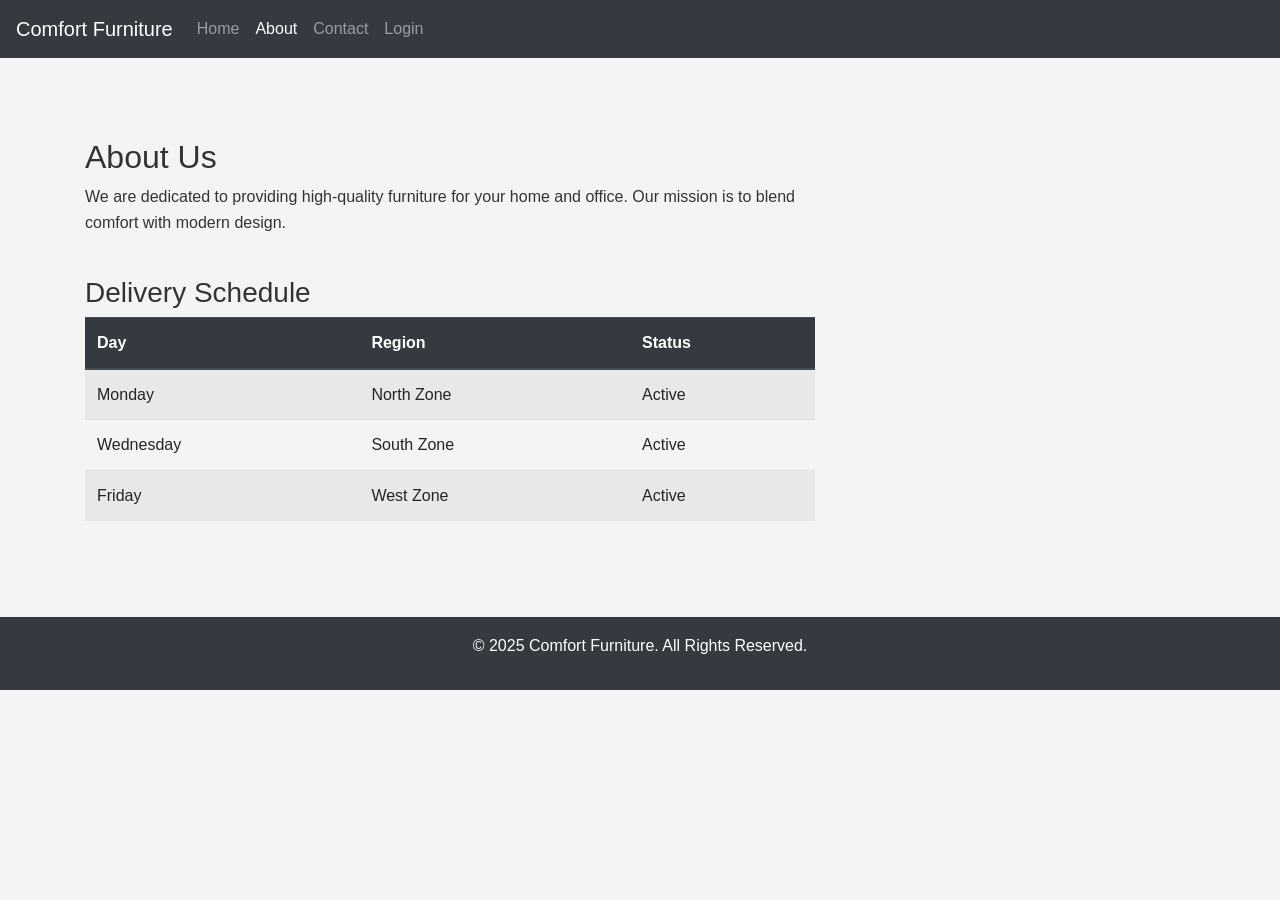
==== about.html @ 393b7ea1 "Final Project" ====
<!DOCTYPE html>
<html lang="en">
<head>
    <meta charset="UTF-8">
    <meta name="viewport" content="width=device-width, initial-scale=1.0">
    <title>Comfort Furniture - About</title>
    <link rel="stylesheet" href="https://stackpath.bootstrapcdn.com/bootstrap/4.5.2/css/bootstrap.min.css">
    <link rel="stylesheet" href="style.css">
</head>
<body>
    <header>
        <nav class="navbar navbar-expand-lg navbar-dark bg-dark">
            <a class="navbar-brand" href="#">Comfort Furniture</a>
            <button class="navbar-toggler" type="button" data-toggle="collapse" data-target="#navbarNav" aria-controls="navbarNav" aria-expanded="false" aria-label="Toggle navigation">
                <span class="navbar-toggler-icon"></span>
            </button>
            <div class="collapse navbar-collapse" id="navbarNav">
                <ul class="navbar-nav justify-content-center justify-content-lg-end text-center text-lg-left">
                    <li class="nav-item">
                        <a class="nav-link" href="index.html">Home</a>
                    </li>
                    <li class="nav-item active">
                        <a class="nav-link" href="about.html">About</a>
                    </li>
                    <li class="nav-item">
                        <a class="nav-link" href="contact.html">Contact</a>
                    </li>
                    <li class="nav-item">
                        <a class="nav-link" href="login.html">Login</a>
                    </li>
                </ul>
            </div>
        </nav>
    </header>

    <section class="container mt-5">
        <div class="row">
            <div class="col-md-8">
                <h2>About Us</h2>
                <p>We are dedicated to providing high-quality furniture for your home and office. Our mission is to blend comfort with modern design.</p>
            </div>
        </div>
        <div class="row mt-4">
            <div class="col-md-8">
                <h3>Delivery Schedule</h3>
                <table class="table table-striped">
                    <thead class="thead-dark">
                        <tr>
                            <th>Day</th>
                            <th>Region</th>
                            <th>Status</th>
                        </tr>
                    </thead>
                    <tbody>
                        <tr>
                            <td>Monday</td>
                            <td>North Zone</td>
                            <td>Active</td>
                        </tr>
                        <tr>
                            <td>Wednesday</td>
                            <td>South Zone</td>
                            <td>Active</td>
                        </tr>
                        <tr>
                            <td>Friday</td>
                            <td>West Zone</td>
                            <td>Active</td>
                        </tr>
                    </tbody>
                </table>
            </div>
        </div>
    </section>

    <footer class="bg-dark text-white text-center py-3 mt-5">
        <div class="container">
            <p>&copy; 2025 Comfort Furniture. All Rights Reserved.</p>
        </div>
    </footer>

    <script src="https://code.jquery.com/jquery-3.5.1.slim.min.js"></script>
    <script src="https://cdn.jsdelivr.net/npm/@popperjs/core@2.5.4/dist/umd/popper.min.js"></script>
    <script src="https://stackpath.bootstrapcdn.com/bootstrap/4.5.2/js/bootstrap.min.js"></script>
    <script src="script.js"></script>
</body>
</html>
---- style.css ----
/* Basic Reset */
* {
    margin: 0;
    padding: 0;
    box-sizing: border-box;
    font-family: Arial, sans-serif;
}

body {
    background-color: #f4f4f4;
    color: #333;
    line-height: 1.6;
}

/* Sections */
section {
    padding: 2rem;
    max-width: 1200px;
    margin: auto;
}

/* Hero Section - Now using Bootstrap Jumbotron */
.hero {
    margin-top: 20px;
}

/* Product Cards - Using Bootstrap Cards */
.product-card {
    margin-bottom: 20px;
}

.image-container {
    position: relative; /* Positioning (Exp 05) */
    width: 100%;
    height: 200px;
    overflow: hidden;
}

.image-container img {
    width: 100%;
    height: 100%;
    object-fit: cover;
}

.overlay {
    position: absolute; /* Positioning (Exp 05) */
    top: 0;
    left: 0;
    width: 100%;
    height: 100%;
    background: rgba(0, 0, 0, 0.6);
    color: white;
    display: flex;
    justify-content: center;
    align-items: center;
    opacity: 0;
    transition: opacity 0.3s;
}

.image-container:hover .overlay {
    opacity: 1; /* Hover Effect (Exp 06) */
}

/* Forms - Now using Bootstrap Forms */
.form-section {
    background: white;
    max-width: 500px;
    margin: 20px auto;
    padding: 20px;
    border-radius: 8px;
    box-shadow: 0 4px 8px rgba(0,0,0,0.1);
}

/* Forms - Now using Bootstrap Forms */

/* Table (Exp 03) - Now using Bootstrap Table */
/* Table (Exp 03) - Now using Bootstrap Table */

/* Footer - Now using Bootstrap */
/* Footer - Now using Bootstrap */

/* Responsive Design (CO5) */
@media (max-width: 768px) {
    .product-grid {
        flex-direction: column;
        align-items: center;
    }
}
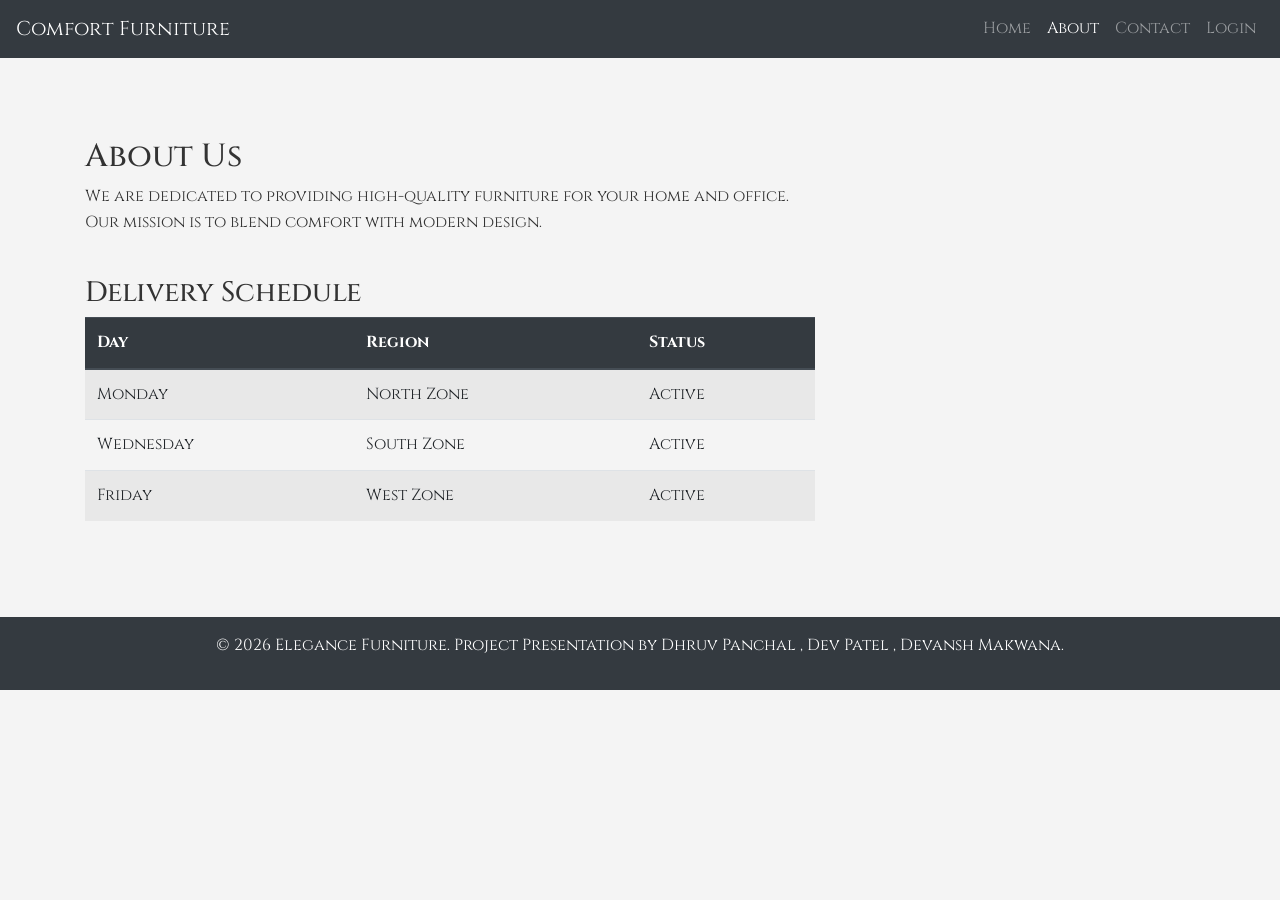
==== commit 1d5e0872: "Font Modification" ====
--- a/about.html
+++ b/about.html
@@ -4,6 +4,7 @@
     <meta charset="UTF-8">
     <meta name="viewport" content="width=device-width, initial-scale=1.0">
     <title>Comfort Furniture - About</title>
+    <link href="https://fonts.googleapis.com/css2?family=Cinzel:wght@400;700&display=swap" rel="stylesheet">
     <link rel="stylesheet" href="https://stackpath.bootstrapcdn.com/bootstrap/4.5.2/css/bootstrap.min.css">
     <link rel="stylesheet" href="style.css">
 </head>
@@ -15,7 +16,7 @@
                 <span class="navbar-toggler-icon"></span>
             </button>
             <div class="collapse navbar-collapse" id="navbarNav">
-                <ul class="navbar-nav justify-content-center justify-content-lg-end text-center text-lg-left">
+                <ul class="navbar-nav ml-auto">
                     <li class="nav-item">
                         <a class="nav-link" href="index.html">Home</a>
                     </li>
@@ -73,9 +74,9 @@
         </div>
     </section>
 
-    <footer class="bg-dark text-white text-center py-3 mt-5">
+   <footer class="bg-dark text-white text-center py-3 mt-5">
         <div class="container">
-            <p>&copy; 2025 Comfort Furniture. All Rights Reserved.</p>
+            <p>&copy; 2026 Elegance Furniture. Project Presentation by Dhruv Panchal , Dev Patel , Devansh Makwana.</p>
         </div>
     </footer>
 
--- a/style.css
+++ b/style.css
@@ -3,7 +3,7 @@
     margin: 0;
     padding: 0;
     box-sizing: border-box;
-    font-family: Arial, sans-serif;
+    font-family: 'Cinzel', serif;
 }
 
 body {
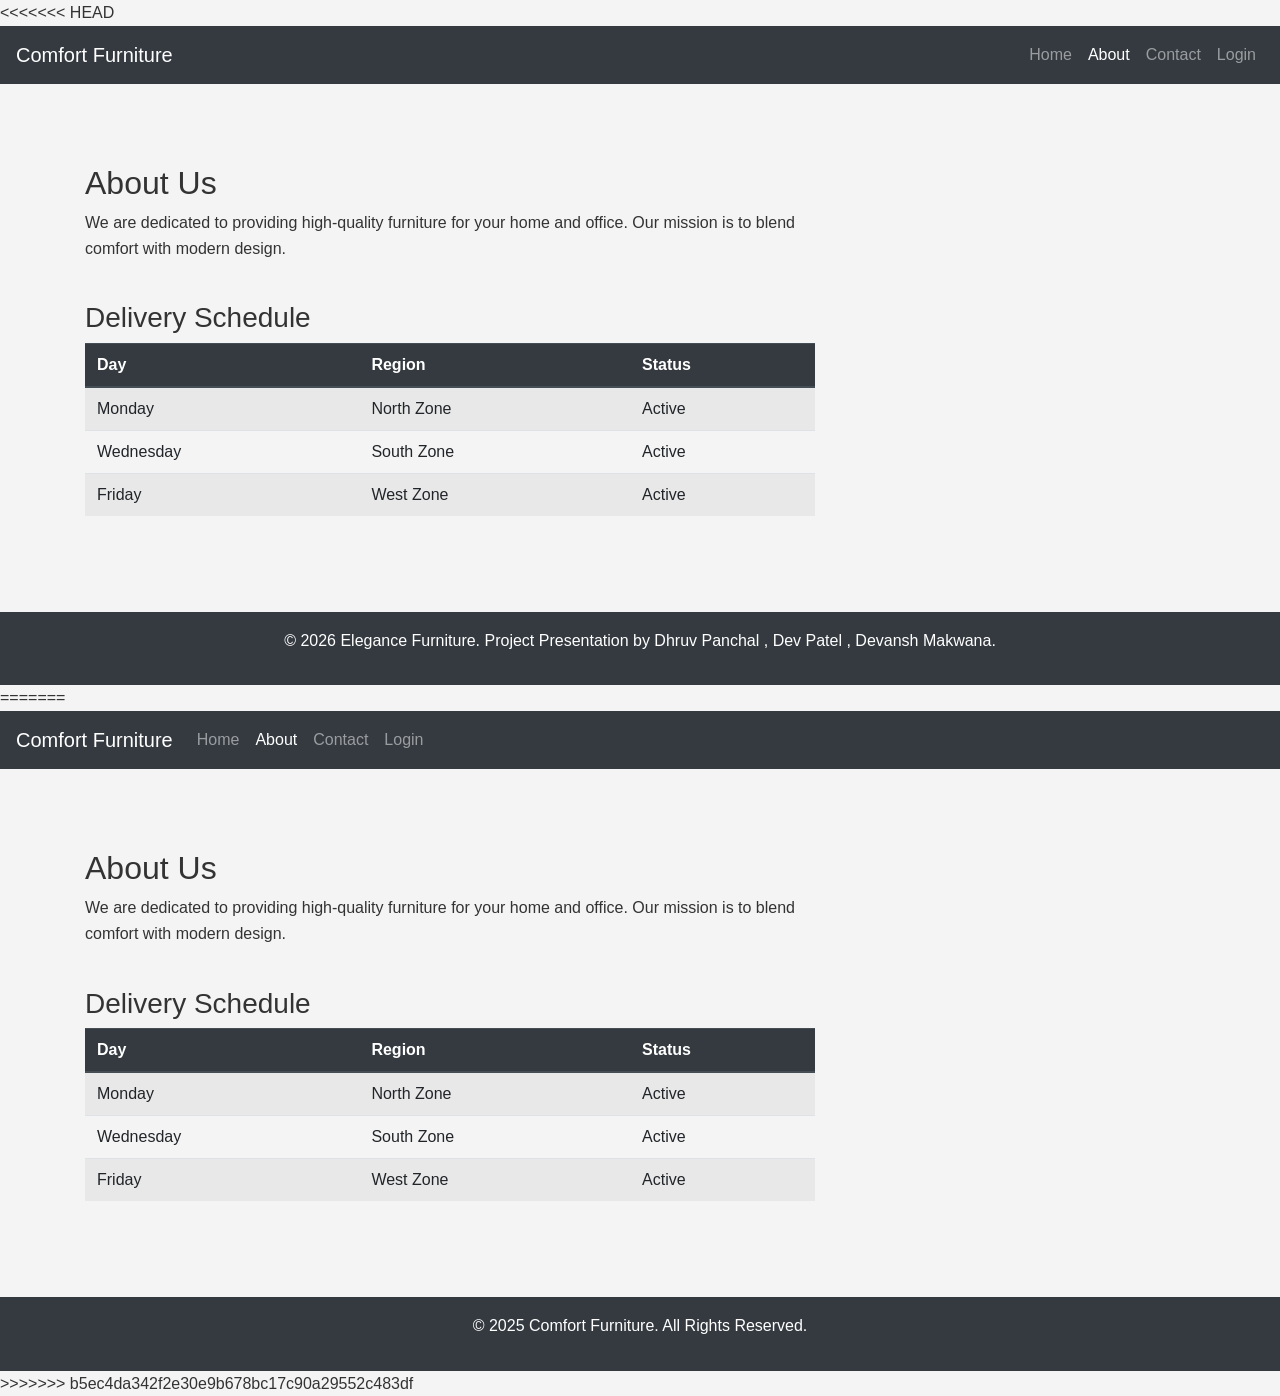
==== commit a7d6e146: "Merge remote main with unrelated histories" ====
--- a/about.html
+++ b/about.html
@@ -1,3 +1,4 @@
+<<<<<<< HEAD
 <!DOCTYPE html>
 <html lang="en">
 <head>
@@ -85,4 +86,92 @@
     <script src="https://stackpath.bootstrapcdn.com/bootstrap/4.5.2/js/bootstrap.min.js"></script>
     <script src="script.js"></script>
 </body>
+=======
+<!DOCTYPE html>
+<html lang="en">
+<head>
+    <meta charset="UTF-8">
+    <meta name="viewport" content="width=device-width, initial-scale=1.0">
+    <title>Comfort Furniture - About</title>
+    <link rel="stylesheet" href="https://stackpath.bootstrapcdn.com/bootstrap/4.5.2/css/bootstrap.min.css">
+    <link rel="stylesheet" href="style.css">
+</head>
+<body>
+    <header>
+        <nav class="navbar navbar-expand-lg navbar-dark bg-dark">
+            <a class="navbar-brand" href="#">Comfort Furniture</a>
+            <button class="navbar-toggler" type="button" data-toggle="collapse" data-target="#navbarNav" aria-controls="navbarNav" aria-expanded="false" aria-label="Toggle navigation">
+                <span class="navbar-toggler-icon"></span>
+            </button>
+            <div class="collapse navbar-collapse" id="navbarNav">
+                <ul class="navbar-nav justify-content-center justify-content-lg-end text-center text-lg-left">
+                    <li class="nav-item">
+                        <a class="nav-link" href="index.html">Home</a>
+                    </li>
+                    <li class="nav-item active">
+                        <a class="nav-link" href="about.html">About</a>
+                    </li>
+                    <li class="nav-item">
+                        <a class="nav-link" href="contact.html">Contact</a>
+                    </li>
+                    <li class="nav-item">
+                        <a class="nav-link" href="login.html">Login</a>
+                    </li>
+                </ul>
+            </div>
+        </nav>
+    </header>
+
+    <section class="container mt-5">
+        <div class="row">
+            <div class="col-md-8">
+                <h2>About Us</h2>
+                <p>We are dedicated to providing high-quality furniture for your home and office. Our mission is to blend comfort with modern design.</p>
+            </div>
+        </div>
+        <div class="row mt-4">
+            <div class="col-md-8">
+                <h3>Delivery Schedule</h3>
+                <table class="table table-striped">
+                    <thead class="thead-dark">
+                        <tr>
+                            <th>Day</th>
+                            <th>Region</th>
+                            <th>Status</th>
+                        </tr>
+                    </thead>
+                    <tbody>
+                        <tr>
+                            <td>Monday</td>
+                            <td>North Zone</td>
+                            <td>Active</td>
+                        </tr>
+                        <tr>
+                            <td>Wednesday</td>
+                            <td>South Zone</td>
+                            <td>Active</td>
+                        </tr>
+                        <tr>
+                            <td>Friday</td>
+                            <td>West Zone</td>
+                            <td>Active</td>
+                        </tr>
+                    </tbody>
+                </table>
+            </div>
+        </div>
+    </section>
+
+    <footer class="bg-dark text-white text-center py-3 mt-5">
+        <div class="container">
+            <p>&copy; 2025 Comfort Furniture. All Rights Reserved.</p>
+        </div>
+    </footer>
+
+    <script src="https://code.jquery.com/jquery-3.5.1.slim.min.js"></script>
+    <script src="https://cdn.jsdelivr.net/npm/@popperjs/core@2.5.4/dist/umd/popper.min.js"></script>
+    <script src="https://stackpath.bootstrapcdn.com/bootstrap/4.5.2/js/bootstrap.min.js"></script>
+    <script src="script.js"></script>
+</body>
+>>>>>>> b5ec4da342f2e30e9b678bc17c90a29552c483df
 </html>
--- a/style.css
+++ b/style.css
@@ -1,3 +1,4 @@
+<<<<<<< HEAD
 /* Basic Reset */
 * {
     margin: 0;
@@ -85,4 +86,93 @@
         flex-direction: column;
         align-items: center;
     }
+=======
+/* Basic Reset */
+* {
+    margin: 0;
+    padding: 0;
+    box-sizing: border-box;
+    font-family: Arial, sans-serif;
+}
+
+body {
+    background-color: #f4f4f4;
+    color: #333;
+    line-height: 1.6;
+}
+
+/* Sections */
+section {
+    padding: 2rem;
+    max-width: 1200px;
+    margin: auto;
+}
+
+/* Hero Section - Now using Bootstrap Jumbotron */
+.hero {
+    margin-top: 20px;
+}
+
+/* Product Cards - Using Bootstrap Cards */
+.product-card {
+    margin-bottom: 20px;
+}
+
+.image-container {
+    position: relative; /* Positioning (Exp 05) */
+    width: 100%;
+    height: 200px;
+    overflow: hidden;
+}
+
+.image-container img {
+    width: 100%;
+    height: 100%;
+    object-fit: cover;
+}
+
+.overlay {
+    position: absolute; /* Positioning (Exp 05) */
+    top: 0;
+    left: 0;
+    width: 100%;
+    height: 100%;
+    background: rgba(0, 0, 0, 0.6);
+    color: white;
+    display: flex;
+    justify-content: center;
+    align-items: center;
+    opacity: 0;
+    transition: opacity 0.3s;
+}
+
+.image-container:hover .overlay {
+    opacity: 1; /* Hover Effect (Exp 06) */
+}
+
+/* Forms - Now using Bootstrap Forms */
+.form-section {
+    background: white;
+    max-width: 500px;
+    margin: 20px auto;
+    padding: 20px;
+    border-radius: 8px;
+    box-shadow: 0 4px 8px rgba(0,0,0,0.1);
+}
+
+/* Forms - Now using Bootstrap Forms */
+
+/* Table (Exp 03) - Now using Bootstrap Table */
+/* Table (Exp 03) - Now using Bootstrap Table */
+
+/* Footer - Now using Bootstrap */
+/* Footer - Now using Bootstrap */
+
+/* Responsive Design (CO5) */
+@media (max-width: 768px) {
+    .product-grid {
+        flex-direction: column;
+        align-items: center;
+    }
+>>>>>>> b5ec4da342f2e30e9b678bc17c90a29552c483df
 }
--- a/style.css
+++ b/style.css
@@ -1,3 +1,4 @@
+<<<<<<< HEAD
 /* Basic Reset */
 * {
     margin: 0;
@@ -85,4 +86,93 @@
         flex-direction: column;
         align-items: center;
     }
+=======
+/* Basic Reset */
+* {
+    margin: 0;
+    padding: 0;
+    box-sizing: border-box;
+    font-family: Arial, sans-serif;
+}
+
+body {
+    background-color: #f4f4f4;
+    color: #333;
+    line-height: 1.6;
+}
+
+/* Sections */
+section {
+    padding: 2rem;
+    max-width: 1200px;
+    margin: auto;
+}
+
+/* Hero Section - Now using Bootstrap Jumbotron */
+.hero {
+    margin-top: 20px;
+}
+
+/* Product Cards - Using Bootstrap Cards */
+.product-card {
+    margin-bottom: 20px;
+}
+
+.image-container {
+    position: relative; /* Positioning (Exp 05) */
+    width: 100%;
+    height: 200px;
+    overflow: hidden;
+}
+
+.image-container img {
+    width: 100%;
+    height: 100%;
+    object-fit: cover;
+}
+
+.overlay {
+    position: absolute; /* Positioning (Exp 05) */
+    top: 0;
+    left: 0;
+    width: 100%;
+    height: 100%;
+    background: rgba(0, 0, 0, 0.6);
+    color: white;
+    display: flex;
+    justify-content: center;
+    align-items: center;
+    opacity: 0;
+    transition: opacity 0.3s;
+}
+
+.image-container:hover .overlay {
+    opacity: 1; /* Hover Effect (Exp 06) */
+}
+
+/* Forms - Now using Bootstrap Forms */
+.form-section {
+    background: white;
+    max-width: 500px;
+    margin: 20px auto;
+    padding: 20px;
+    border-radius: 8px;
+    box-shadow: 0 4px 8px rgba(0,0,0,0.1);
+}
+
+/* Forms - Now using Bootstrap Forms */
+
+/* Table (Exp 03) - Now using Bootstrap Table */
+/* Table (Exp 03) - Now using Bootstrap Table */
+
+/* Footer - Now using Bootstrap */
+/* Footer - Now using Bootstrap */
+
+/* Responsive Design (CO5) */
+@media (max-width: 768px) {
+    .product-grid {
+        flex-direction: column;
+        align-items: center;
+    }
+>>>>>>> b5ec4da342f2e30e9b678bc17c90a29552c483df
 }
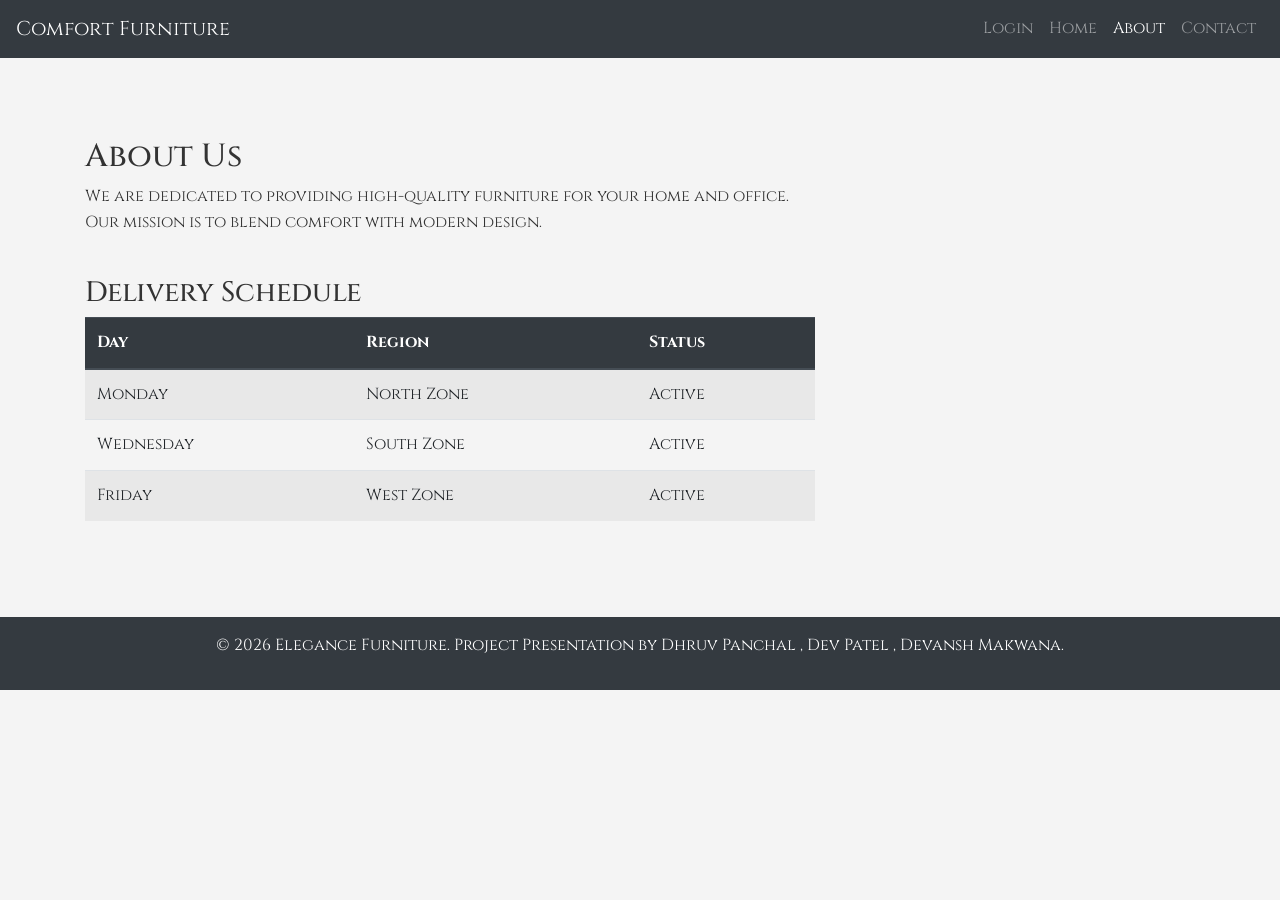
==== commit dd36e0e8: "Alignment" ====
--- a/about.html
+++ b/about.html
@@ -1,4 +1,3 @@
-<<<<<<< HEAD
 <!DOCTYPE html>
 <html lang="en">
 <head>
@@ -11,7 +10,7 @@
 </head>
 <body>
     <header>
-        <nav class="navbar navbar-expand-lg navbar-dark bg-dark">
+         <nav class="navbar navbar-expand-lg navbar-dark bg-dark text-center">
             <a class="navbar-brand" href="#">Comfort Furniture</a>
             <button class="navbar-toggler" type="button" data-toggle="collapse" data-target="#navbarNav" aria-controls="navbarNav" aria-expanded="false" aria-label="Toggle navigation">
                 <span class="navbar-toggler-icon"></span>
@@ -19,6 +18,9 @@
             <div class="collapse navbar-collapse" id="navbarNav">
                 <ul class="navbar-nav ml-auto">
                     <li class="nav-item">
+                        <li class="nav-item">
+                            <a class="nav-link" href="login.html">Login</a>
+                        </li>
                         <a class="nav-link" href="index.html">Home</a>
                     </li>
                     <li class="nav-item active">
@@ -26,9 +28,6 @@
                     </li>
                     <li class="nav-item">
                         <a class="nav-link" href="contact.html">Contact</a>
-                    </li>
-                    <li class="nav-item">
-                        <a class="nav-link" href="login.html">Login</a>
                     </li>
                 </ul>
             </div>
@@ -86,92 +85,4 @@
     <script src="https://stackpath.bootstrapcdn.com/bootstrap/4.5.2/js/bootstrap.min.js"></script>
     <script src="script.js"></script>
 </body>
-=======
-<!DOCTYPE html>
-<html lang="en">
-<head>
-    <meta charset="UTF-8">
-    <meta name="viewport" content="width=device-width, initial-scale=1.0">
-    <title>Comfort Furniture - About</title>
-    <link rel="stylesheet" href="https://stackpath.bootstrapcdn.com/bootstrap/4.5.2/css/bootstrap.min.css">
-    <link rel="stylesheet" href="style.css">
-</head>
-<body>
-    <header>
-        <nav class="navbar navbar-expand-lg navbar-dark bg-dark">
-            <a class="navbar-brand" href="#">Comfort Furniture</a>
-            <button class="navbar-toggler" type="button" data-toggle="collapse" data-target="#navbarNav" aria-controls="navbarNav" aria-expanded="false" aria-label="Toggle navigation">
-                <span class="navbar-toggler-icon"></span>
-            </button>
-            <div class="collapse navbar-collapse" id="navbarNav">
-                <ul class="navbar-nav justify-content-center justify-content-lg-end text-center text-lg-left">
-                    <li class="nav-item">
-                        <a class="nav-link" href="index.html">Home</a>
-                    </li>
-                    <li class="nav-item active">
-                        <a class="nav-link" href="about.html">About</a>
-                    </li>
-                    <li class="nav-item">
-                        <a class="nav-link" href="contact.html">Contact</a>
-                    </li>
-                    <li class="nav-item">
-                        <a class="nav-link" href="login.html">Login</a>
-                    </li>
-                </ul>
-            </div>
-        </nav>
-    </header>
-
-    <section class="container mt-5">
-        <div class="row">
-            <div class="col-md-8">
-                <h2>About Us</h2>
-                <p>We are dedicated to providing high-quality furniture for your home and office. Our mission is to blend comfort with modern design.</p>
-            </div>
-        </div>
-        <div class="row mt-4">
-            <div class="col-md-8">
-                <h3>Delivery Schedule</h3>
-                <table class="table table-striped">
-                    <thead class="thead-dark">
-                        <tr>
-                            <th>Day</th>
-                            <th>Region</th>
-                            <th>Status</th>
-                        </tr>
-                    </thead>
-                    <tbody>
-                        <tr>
-                            <td>Monday</td>
-                            <td>North Zone</td>
-                            <td>Active</td>
-                        </tr>
-                        <tr>
-                            <td>Wednesday</td>
-                            <td>South Zone</td>
-                            <td>Active</td>
-                        </tr>
-                        <tr>
-                            <td>Friday</td>
-                            <td>West Zone</td>
-                            <td>Active</td>
-                        </tr>
-                    </tbody>
-                </table>
-            </div>
-        </div>
-    </section>
-
-    <footer class="bg-dark text-white text-center py-3 mt-5">
-        <div class="container">
-            <p>&copy; 2025 Comfort Furniture. All Rights Reserved.</p>
-        </div>
-    </footer>
-
-    <script src="https://code.jquery.com/jquery-3.5.1.slim.min.js"></script>
-    <script src="https://cdn.jsdelivr.net/npm/@popperjs/core@2.5.4/dist/umd/popper.min.js"></script>
-    <script src="https://stackpath.bootstrapcdn.com/bootstrap/4.5.2/js/bootstrap.min.js"></script>
-    <script src="script.js"></script>
-</body>
->>>>>>> b5ec4da342f2e30e9b678bc17c90a29552c483df
 </html>
--- a/style.css
+++ b/style.css
@@ -1,4 +1,3 @@
-<<<<<<< HEAD
 /* Basic Reset */
 * {
     margin: 0;
@@ -72,12 +71,8 @@
     box-shadow: 0 4px 8px rgba(0,0,0,0.1);
 }
 
-/* Forms - Now using Bootstrap Forms */
-
-/* Table (Exp 03) - Now using Bootstrap Table */
 /* Table (Exp 03) - Now using Bootstrap Table */
 
-/* Footer - Now using Bootstrap */
 /* Footer - Now using Bootstrap */
 
 /* Responsive Design (CO5) */
@@ -86,93 +81,4 @@
         flex-direction: column;
         align-items: center;
     }
-=======
-/* Basic Reset */
-* {
-    margin: 0;
-    padding: 0;
-    box-sizing: border-box;
-    font-family: Arial, sans-serif;
-}
-
-body {
-    background-color: #f4f4f4;
-    color: #333;
-    line-height: 1.6;
-}
-
-/* Sections */
-section {
-    padding: 2rem;
-    max-width: 1200px;
-    margin: auto;
-}
-
-/* Hero Section - Now using Bootstrap Jumbotron */
-.hero {
-    margin-top: 20px;
-}
-
-/* Product Cards - Using Bootstrap Cards */
-.product-card {
-    margin-bottom: 20px;
-}
-
-.image-container {
-    position: relative; /* Positioning (Exp 05) */
-    width: 100%;
-    height: 200px;
-    overflow: hidden;
-}
-
-.image-container img {
-    width: 100%;
-    height: 100%;
-    object-fit: cover;
-}
-
-.overlay {
-    position: absolute; /* Positioning (Exp 05) */
-    top: 0;
-    left: 0;
-    width: 100%;
-    height: 100%;
-    background: rgba(0, 0, 0, 0.6);
-    color: white;
-    display: flex;
-    justify-content: center;
-    align-items: center;
-    opacity: 0;
-    transition: opacity 0.3s;
-}
-
-.image-container:hover .overlay {
-    opacity: 1; /* Hover Effect (Exp 06) */
-}
-
-/* Forms - Now using Bootstrap Forms */
-.form-section {
-    background: white;
-    max-width: 500px;
-    margin: 20px auto;
-    padding: 20px;
-    border-radius: 8px;
-    box-shadow: 0 4px 8px rgba(0,0,0,0.1);
-}
-
-/* Forms - Now using Bootstrap Forms */
-
-/* Table (Exp 03) - Now using Bootstrap Table */
-/* Table (Exp 03) - Now using Bootstrap Table */
-
-/* Footer - Now using Bootstrap */
-/* Footer - Now using Bootstrap */
-
-/* Responsive Design (CO5) */
-@media (max-width: 768px) {
-    .product-grid {
-        flex-direction: column;
-        align-items: center;
-    }
->>>>>>> b5ec4da342f2e30e9b678bc17c90a29552c483df
 }
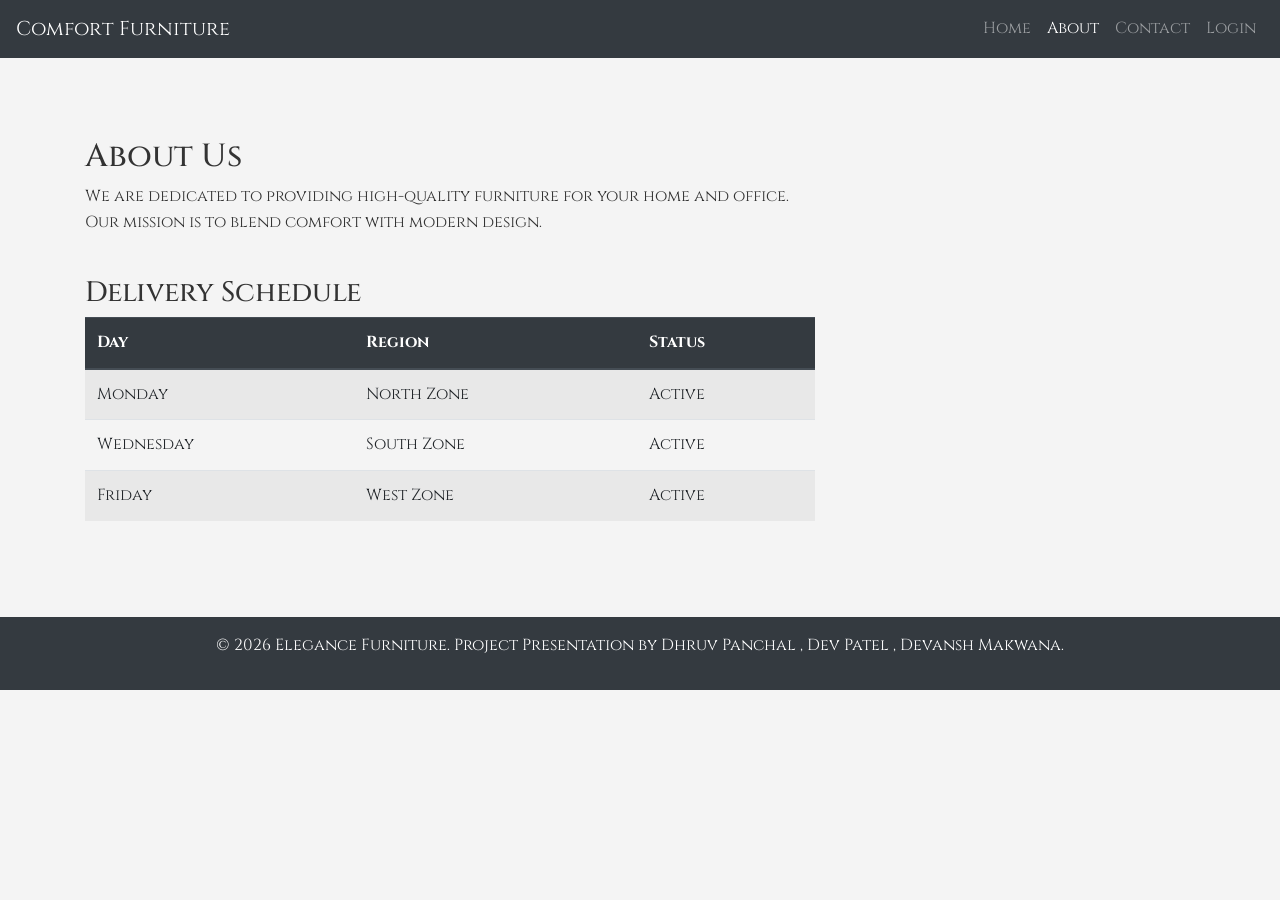
==== commit 92d6c7e1: "Added Registration" ====
--- a/about.html
+++ b/about.html
@@ -18,16 +18,16 @@
             <div class="collapse navbar-collapse" id="navbarNav">
                 <ul class="navbar-nav ml-auto">
                     <li class="nav-item">
-                        <li class="nav-item">
-                            <a class="nav-link" href="login.html">Login</a>
-                        </li>
-                        <a class="nav-link" href="index.html">Home</a>
                     </li>
-                    <li class="nav-item active">
-                        <a class="nav-link" href="about.html">About</a>
-                    </li>
+                    <a class="nav-link" href="index.html">Home</a>
+                </li>
+                <li class="nav-item active">
+                    <a class="nav-link" href="about.html">About</a>
+                </li>
+                <li class="nav-item">
+                    <a class="nav-link" href="contact.html">Contact</a>
                     <li class="nav-item">
-                        <a class="nav-link" href="contact.html">Contact</a>
+                        <a class="nav-link" href="login.html">Login</a>
                     </li>
                 </ul>
             </div>
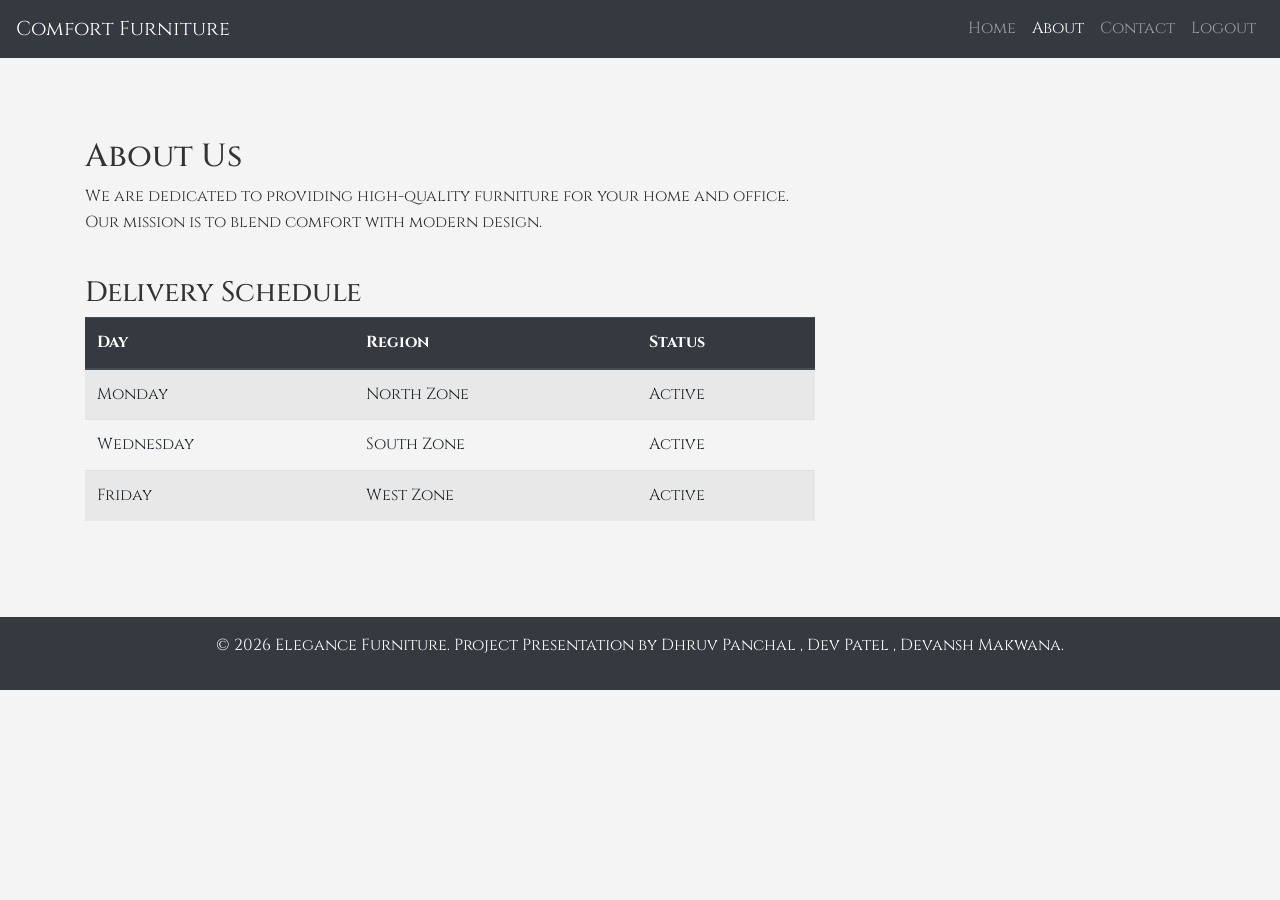
==== commit 48e878a0: "Modified By Dhruv" ====
--- a/about.html
+++ b/about.html
@@ -27,7 +27,7 @@
                 <li class="nav-item">
                     <a class="nav-link" href="contact.html">Contact</a>
                     <li class="nav-item">
-                        <a class="nav-link" href="login.html">Login</a>
+                        <a class="nav-link" href="register.html">Logout</a>
                     </li>
                 </ul>
             </div>
--- a/style.css
+++ b/style.css
@@ -59,6 +59,28 @@
 
 .image-container:hover .overlay {
     opacity: 1; /* Hover Effect (Exp 06) */
+    text-decoration: none; /* No underline on link */
+}
+
+.overlay:hover {
+    color: #ffc107; /* Golden hover color */
+}
+
+/* Product Detail Page Styles */
+.product-image-large img {
+    max-height: 500px;
+    width: 100%;
+    object-fit: cover;
+}
+
+.list-group-item {
+    border-left: 0;
+    border-right: 0;
+    font-size: 1.1rem;
+}
+
+.text-justify {
+    text-align: justify;
 }
 
 /* Forms - Now using Bootstrap Forms */
